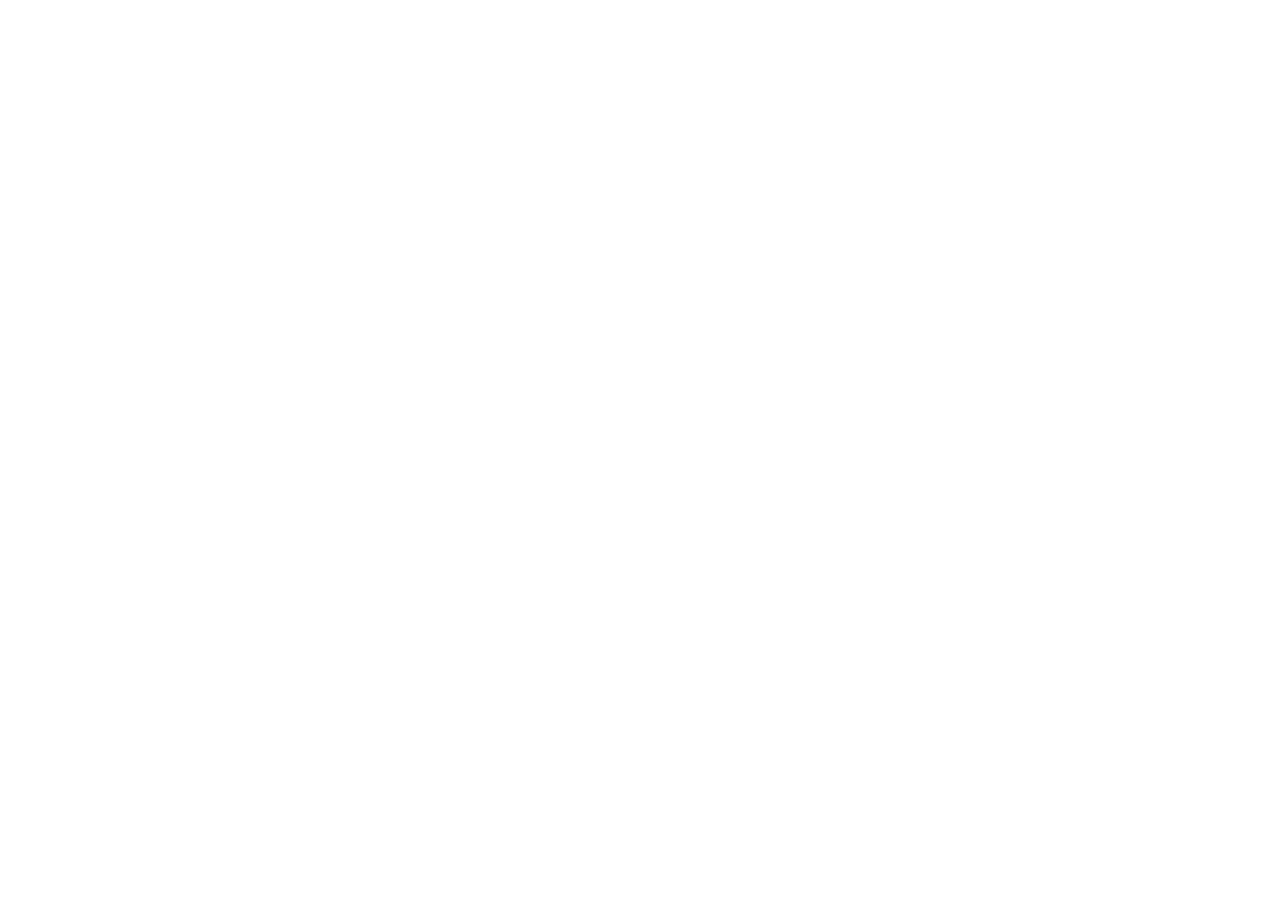
==== index.html @ bb8aa472 "Auto-generated commit" ====
<!doctype html>
<html lang="en">

<head>
    <meta charset="utf-8">
    <title>Quotes</title>
    <base href="https://github.com/amwaniki180/Quotes.git">
    <meta name="viewport" content="width=device-width, initial-scale=1">
    <link rel="icon" type="image/x-icon" href="favicon.ico">
    <link rel="stylesheet" href="https://stackpath.bootstrapcdn.com/bootstrap/4.3.1/css/bootstrap.min.css" integrity="sha384-ggOyR0iXCbMQv3Xipma34MD+dH/1fQ784/j6cY/iJTQUOhcWr7x9JvoRxT2MZw1T" crossorigin="anonymous">
<link rel="stylesheet" href="styles.b68a055792ee83f20a17.css"></head>

<body>
    <app-root></app-root>
<script type="text/javascript" src="runtime.06daa30a2963fa413676.js"></script><script type="text/javascript" src="polyfills.d64817aaf614d4221ef9.js"></script><script type="text/javascript" src="main.9b28ac5afd88915abbf4.js"></script></body>

</html>
---- styles.b68a055792ee83f20a17.css ----
body{background-color:#7fffd4}
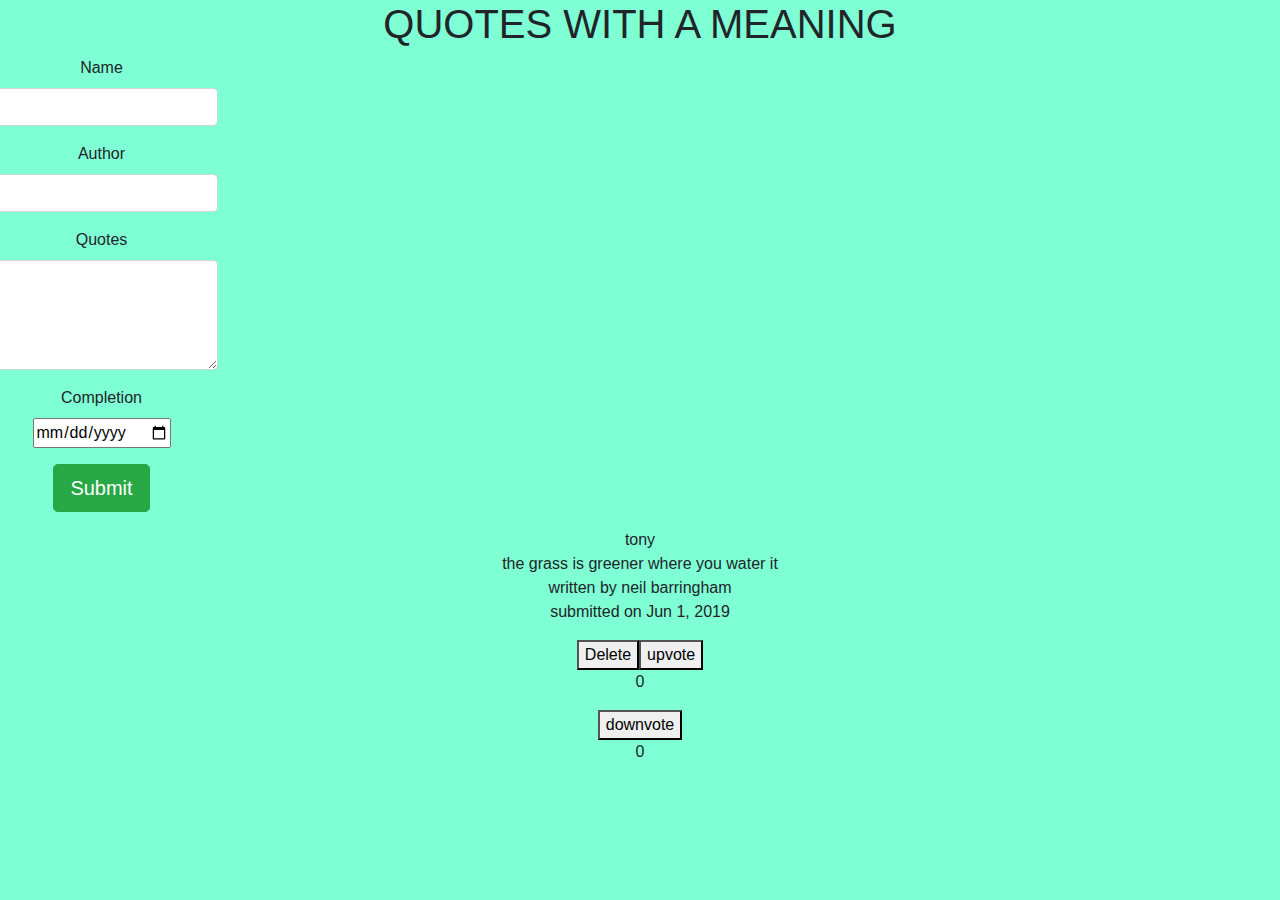
==== commit 83697ee7: "Auto-generated commit" ====
--- a/index.html
+++ b/index.html
@@ -4,7 +4,7 @@
 <head>
     <meta charset="utf-8">
     <title>Quotes</title>
-    <base href="https://github.com/amwaniki180/Quotes.git">
+    <base href="./">
     <meta name="viewport" content="width=device-width, initial-scale=1">
     <link rel="icon" type="image/x-icon" href="favicon.ico">
     <link rel="stylesheet" href="https://stackpath.bootstrapcdn.com/bootstrap/4.3.1/css/bootstrap.min.css" integrity="sha384-ggOyR0iXCbMQv3Xipma34MD+dH/1fQ784/j6cY/iJTQUOhcWr7x9JvoRxT2MZw1T" crossorigin="anonymous">
